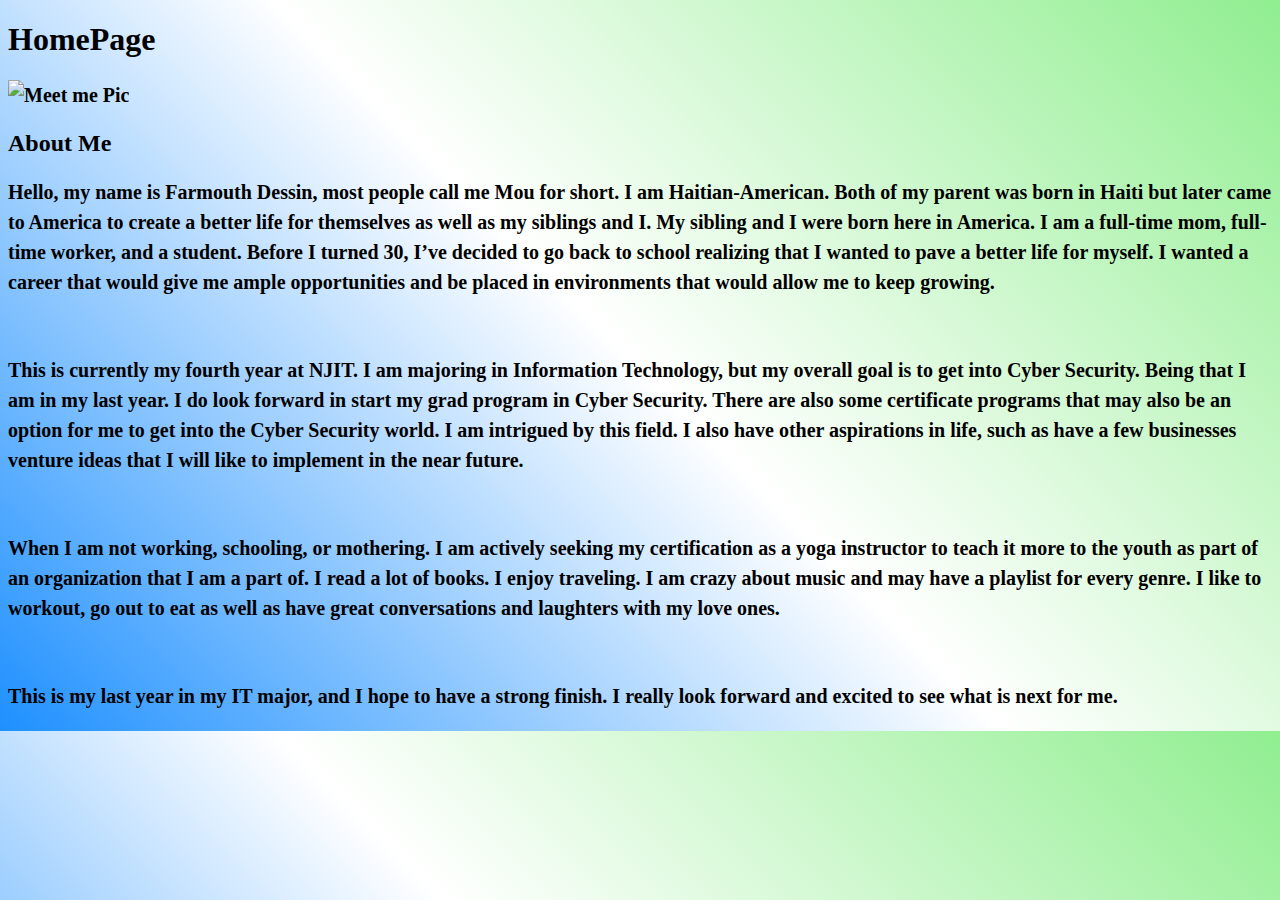
==== Project/index.html @ 2439c9ec "fix file structure" ====
<!DOCTYPE html>
<html>
  <head>
  <title>My HTML Page</title>
  <link rel="stylesheet" type="text/css" href="style.css">
   <h1>HomePage</h1>
   </head>
  <body>
   


<p><img src="img/MeetMe.jpeg" alt="Meet me Pic" height="370" width="320"></p>

<h2> About Me</h2>




<p>
    Hello, my name is Farmouth Dessin, most people call me Mou for short.
    I am Haitian-American. Both of my parent was born in Haiti but later came to America to create a better life for themselves as well as my siblings and I. My sibling and I were born here in America. I am a full-time mom, full-time worker, and a student.  Before I turned 30, I’ve decided to go back to school realizing that I wanted to pave a better life for myself.  I wanted a career that would give me ample opportunities and be placed in environments that would allow me to keep growing.
    </p>
    <br>
    
    
    <p>
    This is currently my fourth year at NJIT. I am majoring in Information Technology, but my overall goal is to get into Cyber Security. Being that I am in my last year. I do look forward in start my grad program in Cyber Security. There are also some certificate programs that may also be an option for me to get into the Cyber Security world. I am intrigued by this field. I also have other aspirations in life, such as have a few businesses venture ideas that I will like to implement in the near future.
    </p>
    <br>
    
    <p>
     When I am not working, schooling, or mothering. I am actively seeking my certification as a yoga instructor to teach it more to the youth as part of an organization that I am a part of. I read a lot of books. I enjoy traveling. I am crazy about music and may have a playlist for every genre. I like to workout, go out to eat as well as have great conversations and laughters with my love ones.
    </p>
    <br>
    
    <p>
    This is my last year in my IT major, and I hope to have a strong finish. I really look forward and excited to see what is next for me.
    </p>
    
    </body>
    </html>
---- Project/style.css ----
body{ 
    background: linear-gradient(45deg, dodgerblue, white, lightgreen);;


}

p {
font-family: Apple Chancery, cursivee;
font-size: 20px;
font-weight: bold;
line-height: 1.5;
}
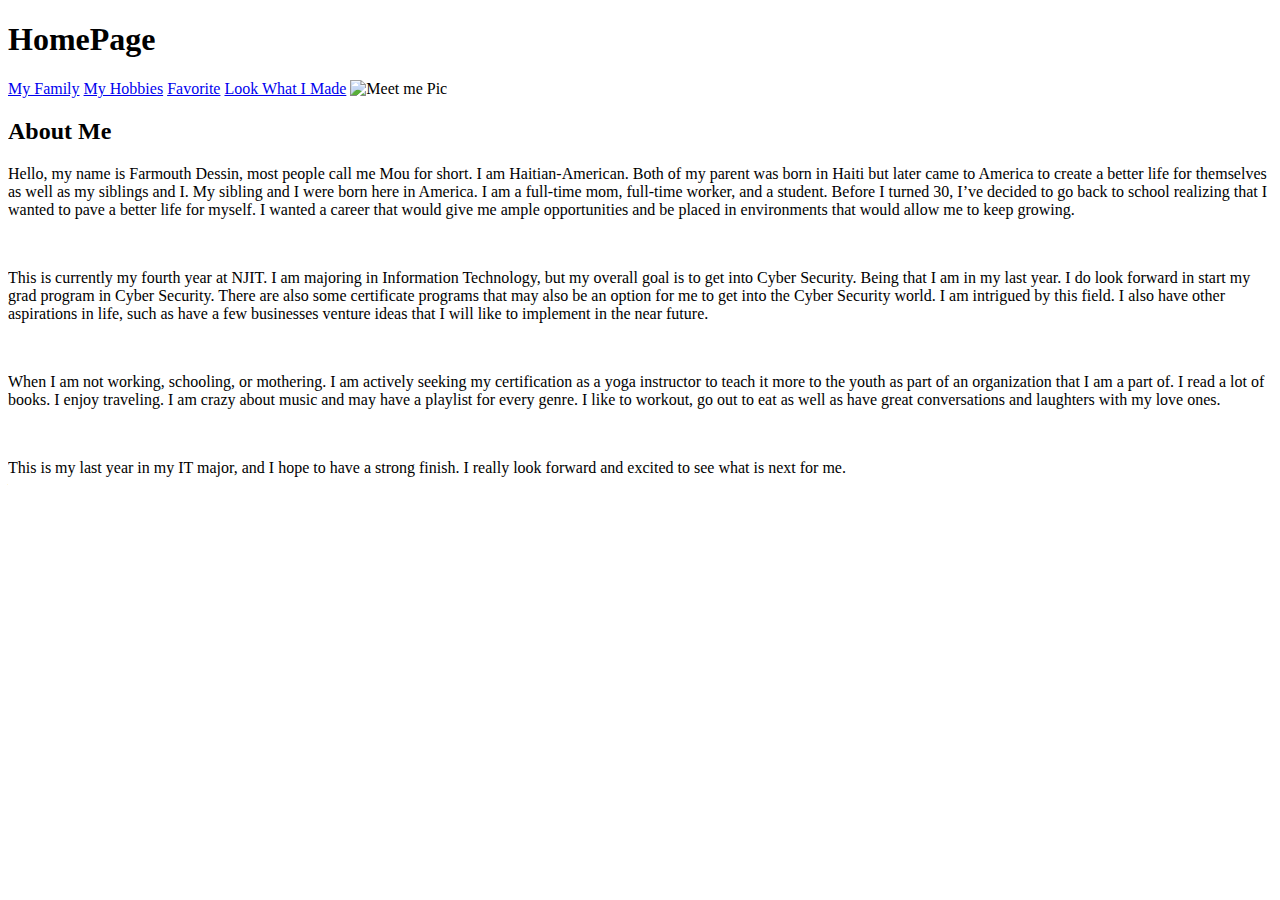
==== commit c73b5375: "New updates to pages" ====
--- a/Project/index.html
+++ b/Project/index.html
@@ -2,40 +2,50 @@
 <html>
   <head>
   <title>My HTML Page</title>
-  <link rel="stylesheet" type="text/css" href="style.css">
-   <h1>HomePage</h1>
-   </head>
-  <body>
-   
+  <link rel="stylesheet" type="text/css" href="Style.css">
+  <h1>HomePage</h1>
+ <a href="my_family.html">My Family</a>
+ <a href="MyHobbies.html">My Hobbies</a>
+ <a href="Favorite.html">Favorite</a>
+ <a href="LookWhatIMade.html">Look What I Made</a>
 
 
-<p><img src="img/MeetMe.jpeg" alt="Meet me Pic" height="370" width="320"></p>
+  <img src="img/MeetMe.jpeg" alt="Meet me Pic" height="360" width="360">
 
+
+</head>
+  
+
+
+
+<body>
+  
 <h2> About Me</h2>
 
+    
 
 
 
 <p>
-    Hello, my name is Farmouth Dessin, most people call me Mou for short.
-    I am Haitian-American. Both of my parent was born in Haiti but later came to America to create a better life for themselves as well as my siblings and I. My sibling and I were born here in America. I am a full-time mom, full-time worker, and a student.  Before I turned 30, I’ve decided to go back to school realizing that I wanted to pave a better life for myself.  I wanted a career that would give me ample opportunities and be placed in environments that would allow me to keep growing.
-    </p>
-    <br>
-    
-    
-    <p>
-    This is currently my fourth year at NJIT. I am majoring in Information Technology, but my overall goal is to get into Cyber Security. Being that I am in my last year. I do look forward in start my grad program in Cyber Security. There are also some certificate programs that may also be an option for me to get into the Cyber Security world. I am intrigued by this field. I also have other aspirations in life, such as have a few businesses venture ideas that I will like to implement in the near future.
-    </p>
-    <br>
-    
-    <p>
-     When I am not working, schooling, or mothering. I am actively seeking my certification as a yoga instructor to teach it more to the youth as part of an organization that I am a part of. I read a lot of books. I enjoy traveling. I am crazy about music and may have a playlist for every genre. I like to workout, go out to eat as well as have great conversations and laughters with my love ones.
-    </p>
-    <br>
-    
-    <p>
-    This is my last year in my IT major, and I hope to have a strong finish. I really look forward and excited to see what is next for me.
-    </p>
-    
-    </body>
-    </html>+Hello, my name is Farmouth Dessin, most people call me Mou for short.
+I am Haitian-American. Both of my parent was born in Haiti but later came to America to create a better life for themselves as well as my siblings and I. My sibling and I were born here in America. I am a full-time mom, full-time worker, and a student.  Before I turned 30, I’ve decided to go back to school realizing that I wanted to pave a better life for myself.  I wanted a career that would give me ample opportunities and be placed in environments that would allow me to keep growing.
+</p>
+<br>
+
+
+<p>
+This is currently my fourth year at NJIT. I am majoring in Information Technology, but my overall goal is to get into Cyber Security. Being that I am in my last year. I do look forward in start my grad program in Cyber Security. There are also some certificate programs that may also be an option for me to get into the Cyber Security world. I am intrigued by this field. I also have other aspirations in life, such as have a few businesses venture ideas that I will like to implement in the near future.
+</p>
+<br>
+
+<p>
+ When I am not working, schooling, or mothering. I am actively seeking my certification as a yoga instructor to teach it more to the youth as part of an organization that I am a part of. I read a lot of books. I enjoy traveling. I am crazy about music and may have a playlist for every genre. I like to workout, go out to eat as well as have great conversations and laughters with my love ones.
+</p>
+<br>
+
+<p>
+This is my last year in my IT major, and I hope to have a strong finish. I really look forward and excited to see what is next for me.
+</p>
+
+</body>
+</html>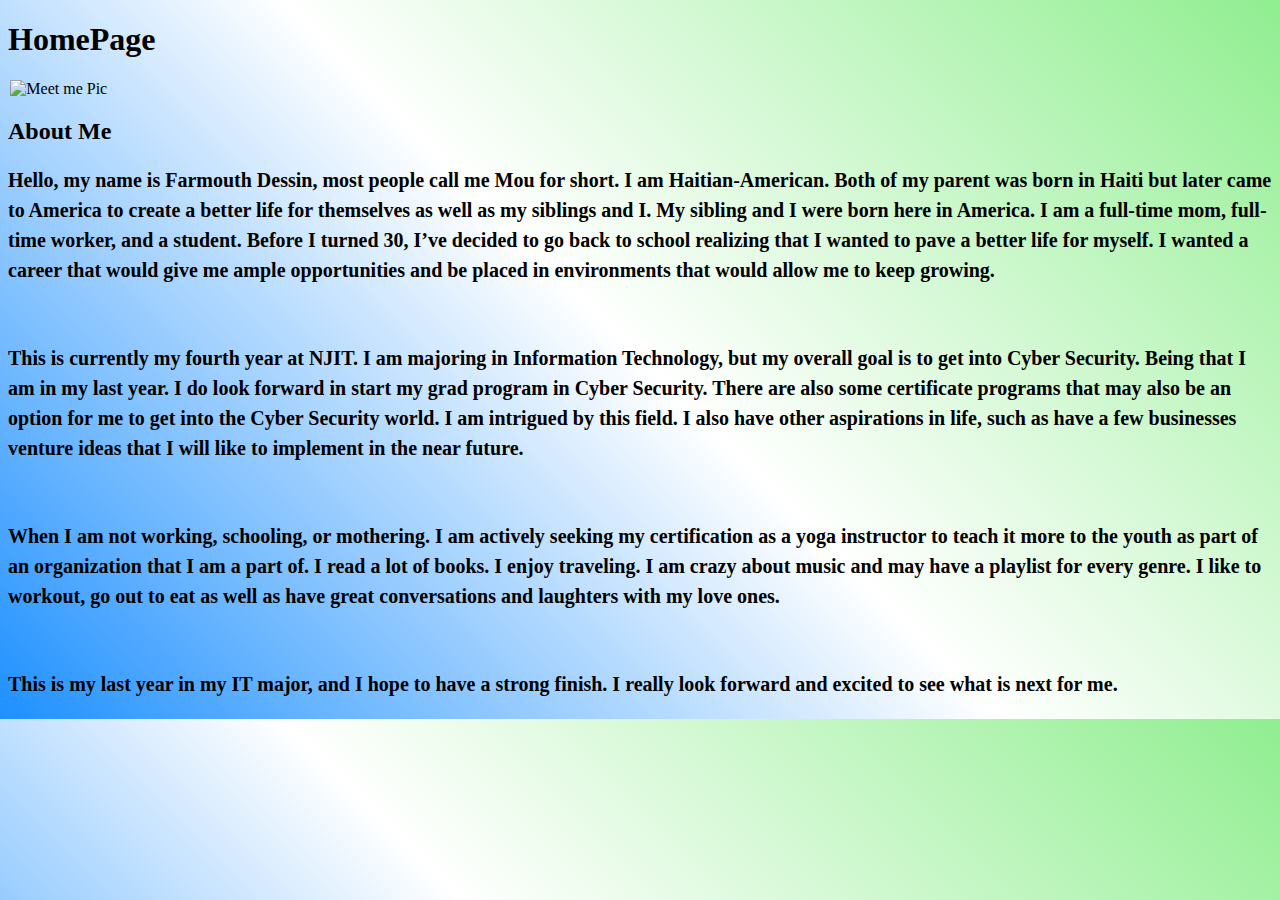
==== commit a18b88be: "Upadates due to Case-sense" ====
--- a/Project/index.html
+++ b/Project/index.html
@@ -2,7 +2,7 @@
 <html>
   <head>
   <title>My HTML Page</title>
-  <link rel="stylesheet" type="text/css" href="Style.css">
+  <link rel="stylesheet" type="text/css" href="style.css">
   <h1>HomePage</h1>
  <a href="my_family.html">My Family</a>
  <a href="MyHobbies.html">My Hobbies</a>
--- a/Project/style.css
+++ b/Project/style.css
@@ -0,0 +1,29 @@
+body{ 
+    background: linear-gradient(45deg, dodgerblue, white, lightgreen);;
+   
+    font-style: Snell Roundhand, cursive;
+
+}
+
+
+img {
+position: relative;
+right: 380px;
+
+}
+
+
+a {
+ margin-right: 10px;
+  position: relative; 
+  top: -370px;
+  
+}
+
+p {
+font-family: Apple Chancery, cursive;
+font-size: 20px;
+font-weight: bold;
+line-height: 1.5;
+}
+
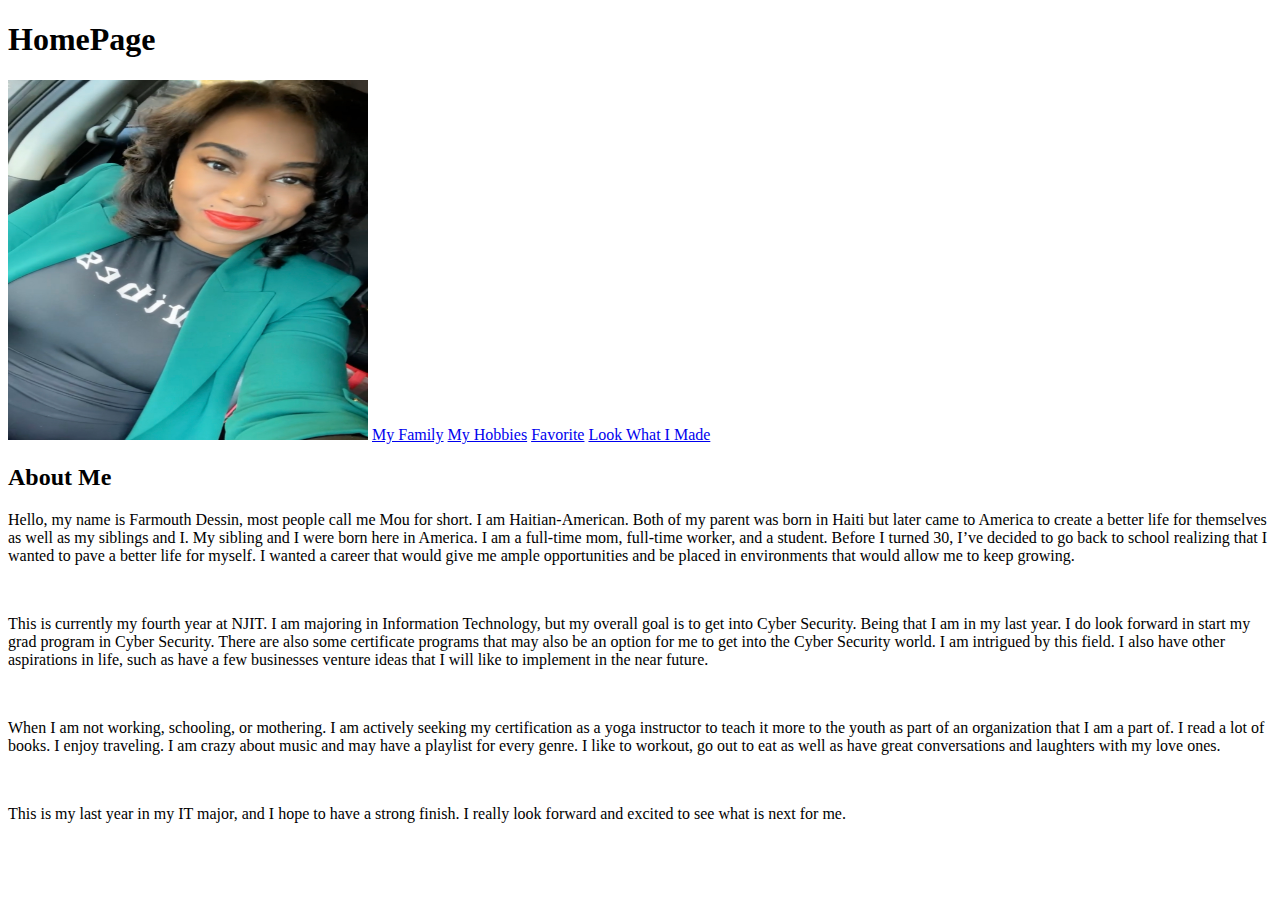
==== commit 131c3370: "More-updates fix" ====
--- a/Project/index.html
+++ b/Project/index.html
@@ -1,16 +1,13 @@
 <!DOCTYPE html>
 <html>
   <head>
-  <title>My HTML Page</title>
-  <link rel="stylesheet" type="text/css" href="style.css">
-  <h1>HomePage</h1>
- <a href="my_family.html">My Family</a>
- <a href="MyHobbies.html">My Hobbies</a>
- <a href="Favorite.html">Favorite</a>
- <a href="LookWhatIMade.html">Look What I Made</a>
-
-
-  <img src="img/MeetMe.jpeg" alt="Meet me Pic" height="360" width="360">
+    <title>My HTML Page</title>
+       <meta charset="utf-8">
+       <meta name="viewport" content="width=device-width, initial-scale=1">
+       <link href="https://cdn.jsdelivr.net/npm/bootstrap@5.0.2/dist/css/bootstrap.min.css" rel="stylesheet" integrity="sha384-EVSTQN3/azprG1Anm3QDgpJLIm9Nao0Yz1ztcQTwFspd3yD65VohhpuuCOmLASjC" crossorigin="anonymous">
+       <link rel="stylesheet" href="Style.css">
+ <h1>HomePage</h1>
+  <img src="Img/MeetMe.jpeg" alt="Meet me Pic" height="360" width="360">
 
 
 </head>
@@ -19,7 +16,11 @@
 
 
 <body>
-  
+  <a href="my_family.html">My Family</a>
+  <a href="MyHobbies.html">My Hobbies</a>
+  <a href="Favorite.html">Favorite</a>
+  <a href="LookWhatIMade.html">Look What I Made</a>
+ 
 <h2> About Me</h2>
 
     
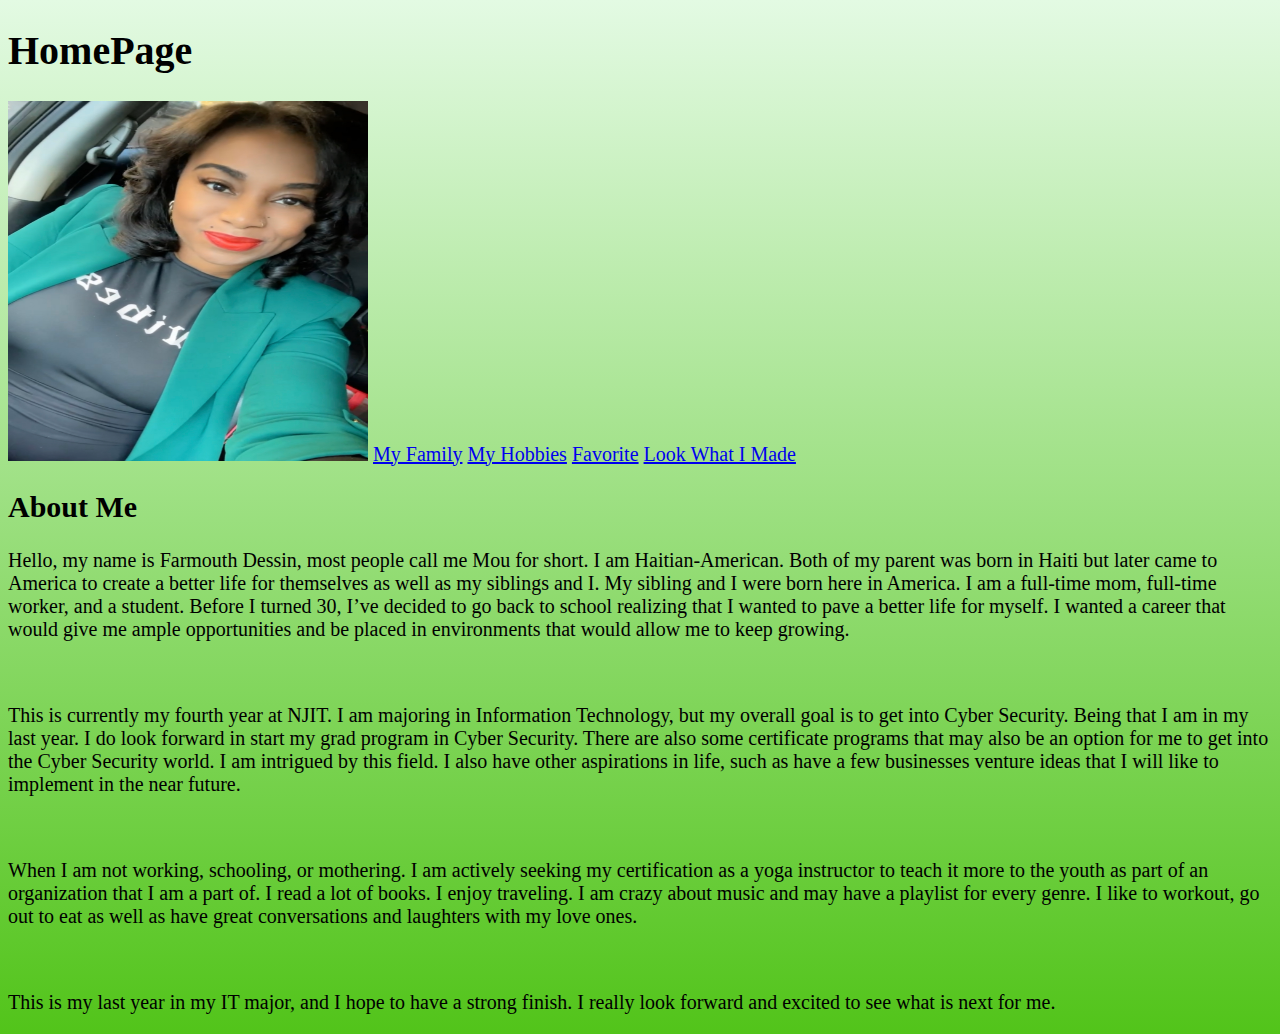
==== commit 16702db0: "Cap-Style" ====
--- a/Project/index.html
+++ b/Project/index.html
@@ -5,7 +5,7 @@
        <meta charset="utf-8">
        <meta name="viewport" content="width=device-width, initial-scale=1">
        <link href="https://cdn.jsdelivr.net/npm/bootstrap@5.0.2/dist/css/bootstrap.min.css" rel="stylesheet" integrity="sha384-EVSTQN3/azprG1Anm3QDgpJLIm9Nao0Yz1ztcQTwFspd3yD65VohhpuuCOmLASjC" crossorigin="anonymous">
-       <link rel="stylesheet" href="Style.css">
+       <link rel="stylesheet" href="style.css">
  <h1>HomePage</h1>
   <img src="Img/MeetMe.jpeg" alt="Meet me Pic" height="360" width="360">
 
--- a/Project/style.css
+++ b/Project/style.css
@@ -0,0 +1,8 @@
+body {
+    background-image: linear-gradient(to bottom, #E3FAE3, #52c41a);
+    
+     font-family: URW Chancery L, cursive;
+     
+     font-size: 20px;
+  }
+  
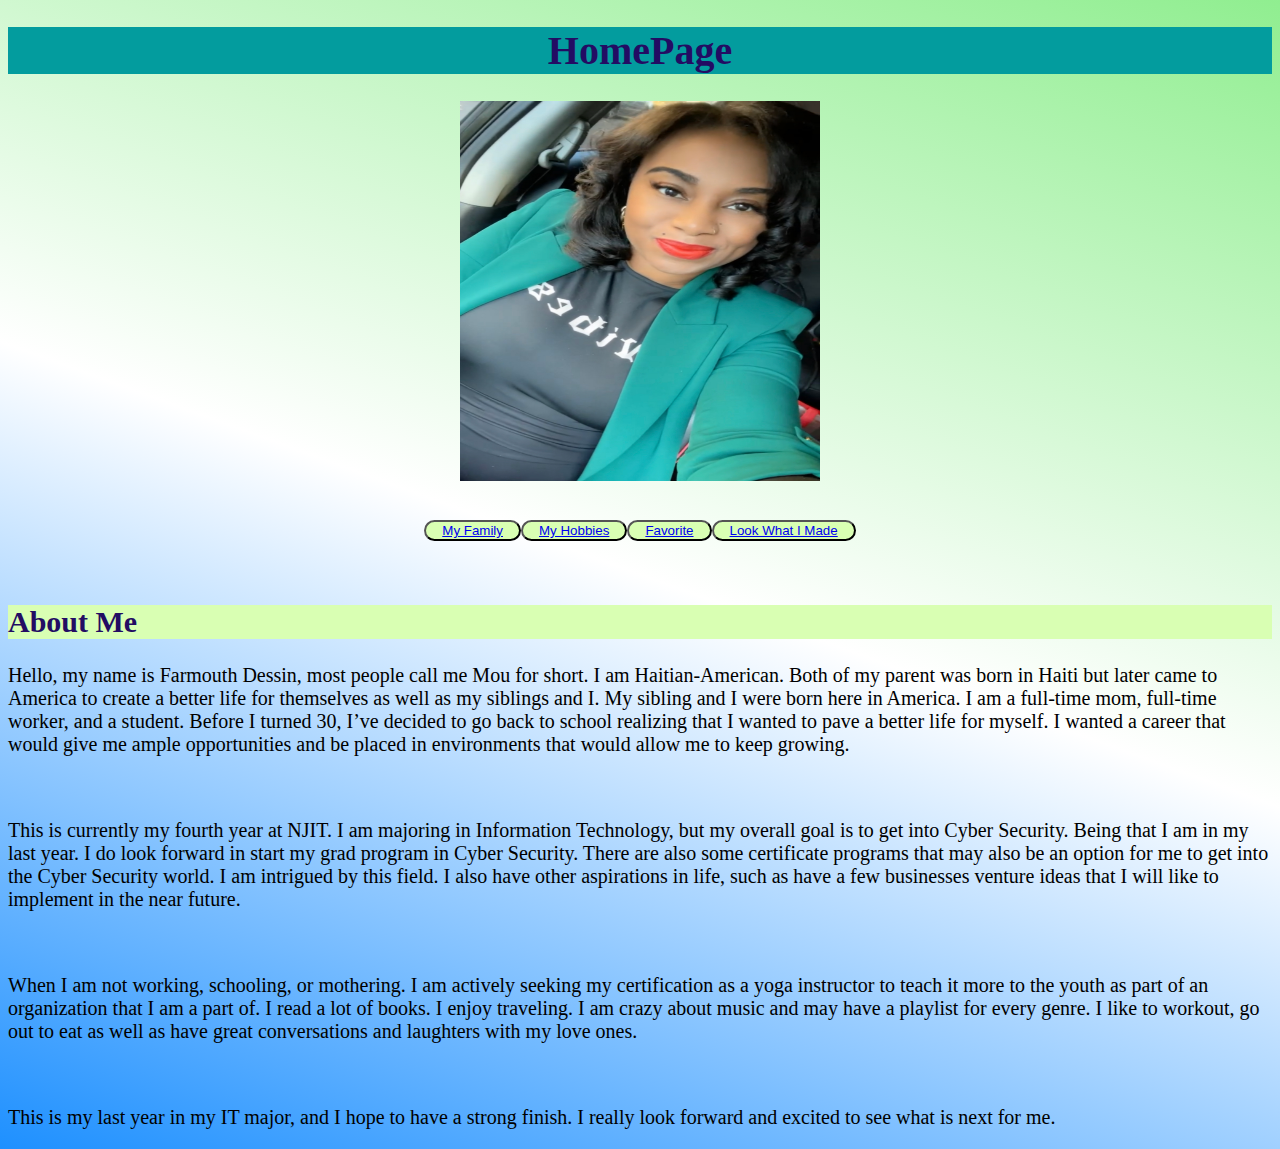
==== commit d03c6f34: "UpdateAgain" ====
--- a/Project/index.html
+++ b/Project/index.html
@@ -7,8 +7,7 @@
        <link href="https://cdn.jsdelivr.net/npm/bootstrap@5.0.2/dist/css/bootstrap.min.css" rel="stylesheet" integrity="sha384-EVSTQN3/azprG1Anm3QDgpJLIm9Nao0Yz1ztcQTwFspd3yD65VohhpuuCOmLASjC" crossorigin="anonymous">
        <link rel="stylesheet" href="style.css">
  <h1>HomePage</h1>
-  <img src="Img/MeetMe.jpeg" alt="Meet me Pic" height="360" width="360">
-
+ <img src="Img/MeetMe.jpeg" alt="Meet me Pic" style="display: block; margin:0 auto; width: 360px; height: 380px;">
 
 </head>
   
@@ -16,10 +15,14 @@
 
 
 <body>
-  <a href="my_family.html">My Family</a>
-  <a href="MyHobbies.html">My Hobbies</a>
-  <a href="Favorite.html">Favorite</a>
-  <a href="LookWhatIMade.html">Look What I Made</a>
+  <div class="link-container">
+    <button><a href="my_family.html">My Family</a></button>
+    <button><a href="MyHobbies.html">My Hobbies</a></button>
+    <button><a href="Favorite.html">Favorite</a></button>
+    <button><a href="LookWhatIMade.html">Look What I Made</a></button>
+  </div>
+  
+
  
 <h2> About Me</h2>
 
--- a/Project/style.css
+++ b/Project/style.css
@@ -1,8 +1,56 @@
+
+  :root {
+    --lite_green: #96DD99;
+    --granny_smith_apple: #A5E1A6;
+    --celadon: #B3E5B3;
+    --med_green: #52c41a;
+    --tea_green: #C2E9BF;
+    --teas_green: #D7F5D3;
+    --light_green: #D9FFB3;
+    --lig_green: #b9fc76;
+    --a_green: #039c9e;
+    --deep_voilet: #230C63; 
+    --indigo_dye:#132B92;
+
+} /* Root is a default psuedo class that we can write custom variables into with --. These variables are called by using the var() function. */
 body {
-    background-image: linear-gradient(to bottom, #E3FAE3, #52c41a);
+    background: linear-gradient(20deg, dodgerblue, white, lightgreen);
+    font-family: URW Chancery L, cursive;
+    font-size: 20px;
+}
+h1 {
+    background-color: var(--a_green);
+    color: var(--deep_voilet);
+    text-align: center;
+    font-weight: bold;
+
+}
+.link-container {
+        display: flex;
+        justify-content: center;
+        align-items: center;
+        height: 100px;
+      }
+
+.link-container a {
+        margin: 0 10px; /* Change the margin to adjust the spacing between the links */
+      }
     
-     font-family: URW Chancery L, cursive;
+button{
+        background-color: var(--light_green);
+        border-radius: 15px;
+        
+
+
      
-     font-size: 20px;
-  }
-  
+    }
+    button:hover{ 
+        background-color: var(--a_green);
+    
+    }
+
+h2{
+    background-color: var(--light_green);
+    color: var(--deep_voilet);
+    font-weight: bold;
+}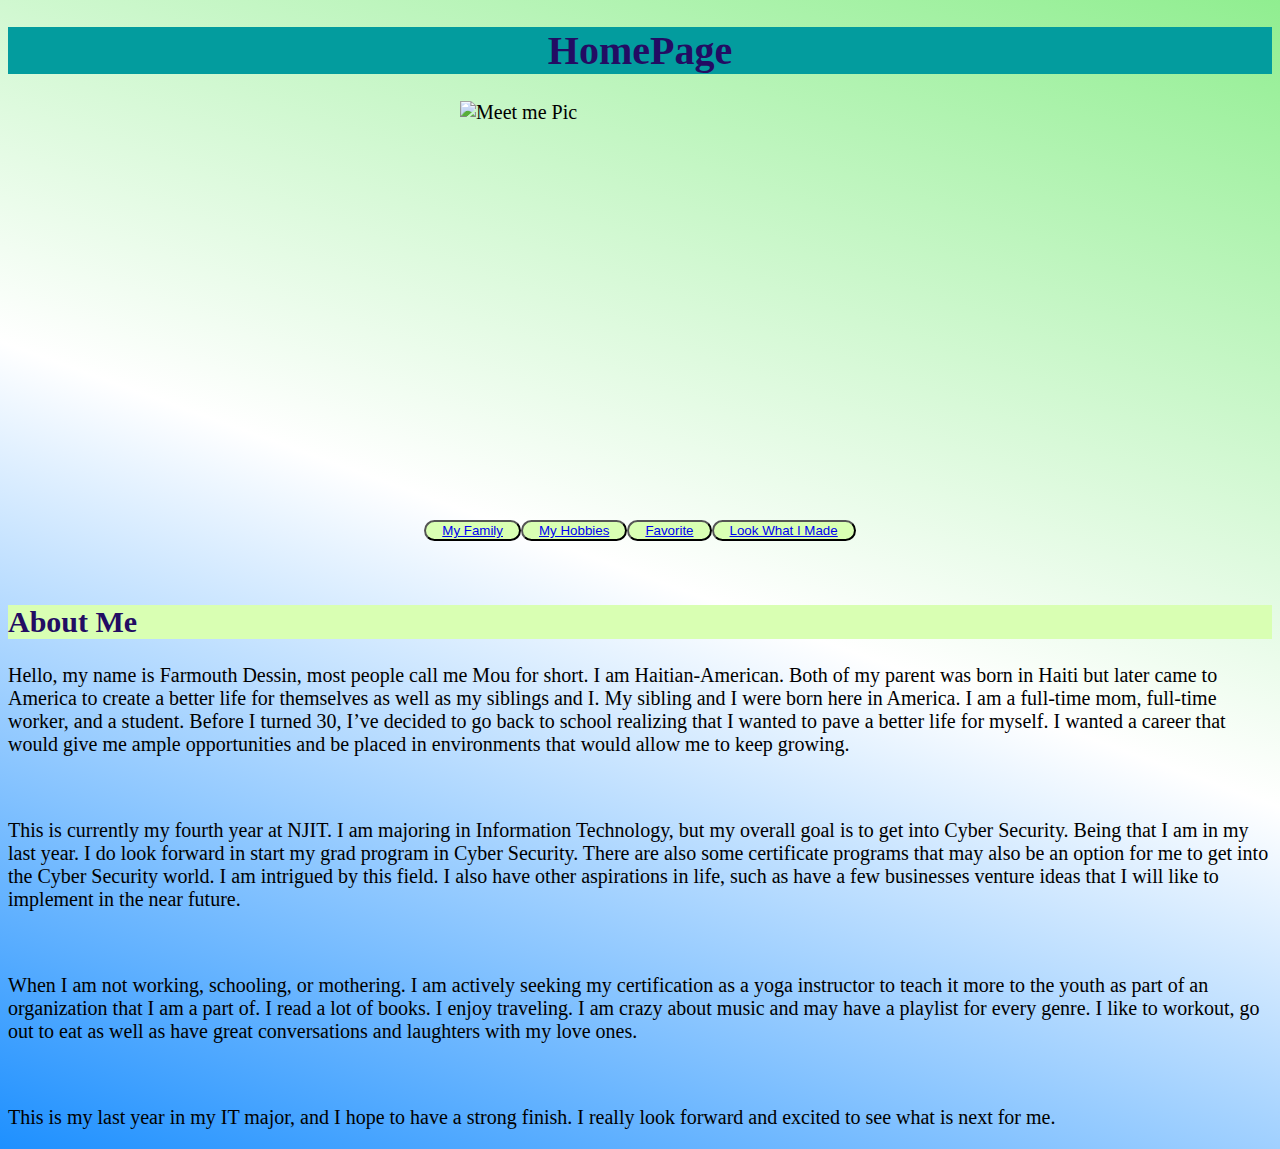
==== commit 13e59bf6: "MoreUpdates" ====
--- a/Project/index.html
+++ b/Project/index.html
@@ -7,7 +7,7 @@
        <link href="https://cdn.jsdelivr.net/npm/bootstrap@5.0.2/dist/css/bootstrap.min.css" rel="stylesheet" integrity="sha384-EVSTQN3/azprG1Anm3QDgpJLIm9Nao0Yz1ztcQTwFspd3yD65VohhpuuCOmLASjC" crossorigin="anonymous">
        <link rel="stylesheet" href="style.css">
  <h1>HomePage</h1>
- <img src="Img/MeetMe.jpeg" alt="Meet me Pic" style="display: block; margin:0 auto; width: 360px; height: 380px;">
+ <img src="img/MeetMe.jpeg" alt="Meet me Pic" style="display: block; margin:0 auto; width: 360px; height: 380px;">
 
 </head>
   
@@ -17,9 +17,9 @@
 <body>
   <div class="link-container">
     <button><a href="my_family.html">My Family</a></button>
-    <button><a href="MyHobbies.html">My Hobbies</a></button>
-    <button><a href="Favorite.html">Favorite</a></button>
-    <button><a href="LookWhatIMade.html">Look What I Made</a></button>
+    <button><a href="my_hobbies.html">My Hobbies</a></button>
+    <button><a href="my_favorite.html">Favorite</a></button>
+    <button><a href="look_what_I_made.html">Look What I Made</a></button>
   </div>
   
 
